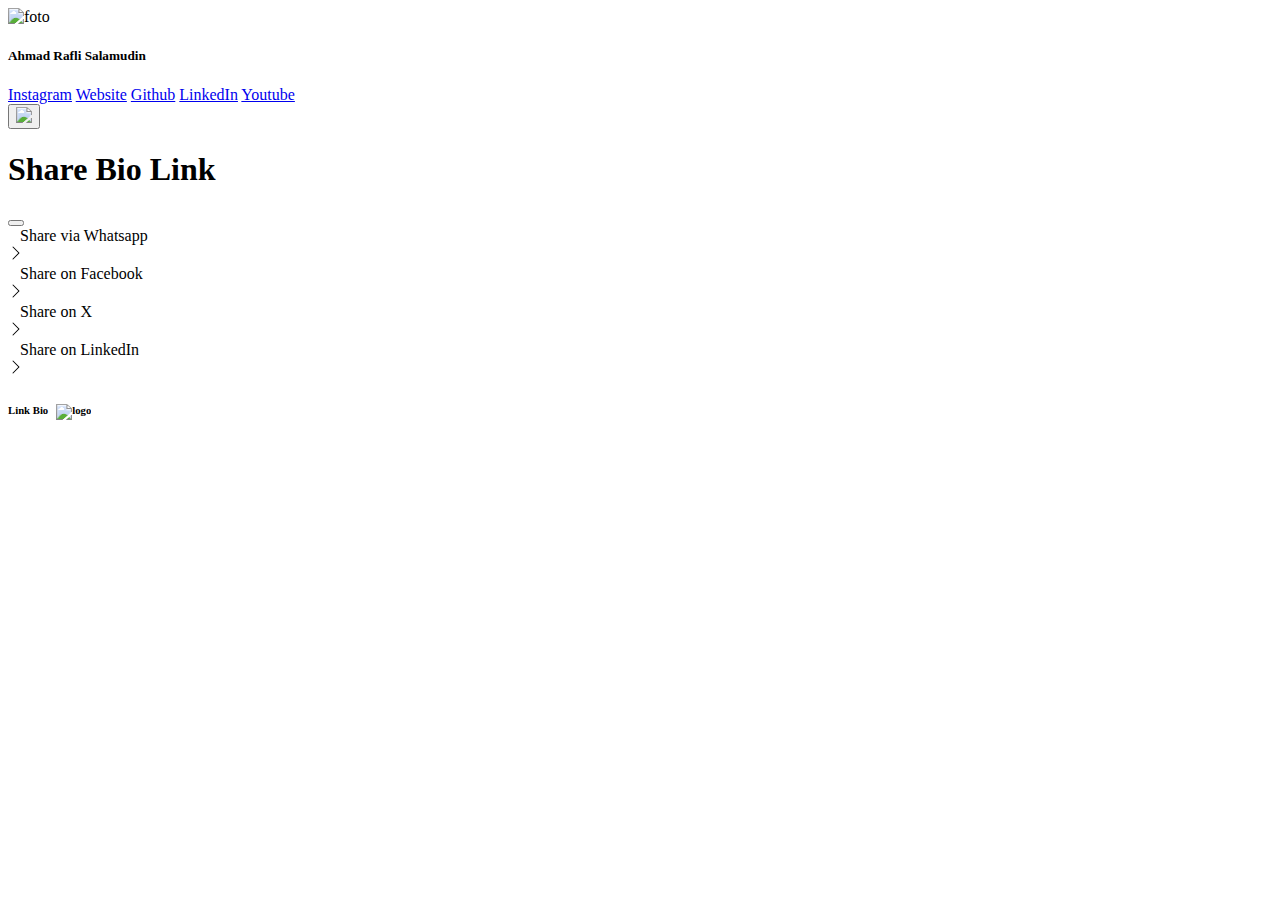
==== ahmad-rafli-salamudin/index.html @ 9e76fdd6 "deploy vercel" ====
<!DOCTYPE html>
<html lang="en">
  <head>
    <meta charset="utf-8" />
    <meta name="viewport" content="width=device-width, initial-scale=1" />
    <title>Ahmad Rafli Salamudin</title>
    <link rel="icon" href="img/foto.jpg" />
    <link href="https://cdn.jsdelivr.net/npm/bootstrap@5.3.2/dist/css/bootstrap.min.css" rel="stylesheet" integrity="sha384-T3c6CoIi6uLrA9TneNEoa7RxnatzjcDSCmG1MXxSR1GAsXEV/Dwwykc2MPK8M2HN" crossorigin="anonymous" />
    <link rel="stylesheet" href="style.css" />
  </head>
  <body>
    <section class="bg min-vh-100">
      <div class="container text-center">
        <img src="img/foto.jpg" alt="foto" class="foto mt-5" />
        <div class="my-3 text-white">
          <h5>Ahmad Rafli Salamudin</h5>
          <h5 class="type"></h5>
        </div>
      </div>
      <div class="container text-center fw-semibold">
        <a href="https://instagram.com/rafli_salamudin" class="link d-block link-underline link-underline-opacity-0 p-3 border rounded-pill mb-3">Instagram</a>
        <a href="https://raflisalamudin.github.io" class="link d-block link-underline link-underline-opacity-0 p-3 border rounded-pill mb-3">Website</a>
        <a href="https://github.com/raflisalamudin" class="link d-block link-underline link-underline-opacity-0 p-3 border rounded-pill mb-3">Github</a>
        <a href="https://www.linkedin.com/in/ahmad-rafli-salamudin-720684224" class="link d-block link-underline link-underline-opacity-0 p-3 border rounded-pill mb-3">LinkedIn</a>
        <a href="https://www.youtube.com/@withapli" class="link d-block link-underline link-underline-opacity-0 p-3 border rounded-pill mb-3">Youtube</a>
      </div>

      <!-- share modal start -->
      <!-- Button trigger modal -->
      <button type="button" class="share-btn btn btn-light rounded-circle" data-bs-toggle="modal" data-bs-target="#exampleModal"><img src="../assets/img/share-fill.svg" /></button>

      <!-- Modal -->
      <div class="modal fade" id="exampleModal" tabindex="-1" aria-labelledby="exampleModalLabel" aria-hidden="true">
        <div class="modal-dialog modal-dialog-centered">
          <div class="modal-content">
            <div class="modal-header">
              <h1 class="modal-title fs-5" id="exampleModalLabel">Share Bio Link</h1>
              <button type="button" class="btn-close" data-bs-dismiss="modal" aria-label="Close"></button>
            </div>
            <div class="modal-body">
              <div class="share-link d-flex justify-content-between p-3 fw-semibold rounded" data-sharer="whatsapp" data-title="Kunjungi bio link saya" data-url="https://bio-lnk.vercel.app/ahmad-rafli-salamudin/">
                <div><img src="../assets/img/whatsapp.svg" alt="" /> &nbsp; Share via Whatsapp</div>
                <div>
                  <svg xmlns="http://www.w3.org/2000/svg" width="16" height="16" fill="currentColor" class="bi bi-chevron-right" viewBox="0 0 16 16">
                    <path fill-rule="evenodd" d="M4.646 1.646a.5.5 0 0 1 .708 0l6 6a.5.5 0 0 1 0 .708l-6 6a.5.5 0 0 1-.708-.708L10.293 8 4.646 2.354a.5.5 0 0 1 0-.708z" />
                  </svg>
                </div>
              </div>
              <div class="share-link d-flex justify-content-between p-3 fw-semibold rounded" data-sharer="facebook" data-hashtag="myLink" data-url="https://bio-lnk.vercel.app/ahmad-rafli-salamudin/">
                <div><img src="../assets/img/facebook.svg" alt="" /> &nbsp; Share on Facebook</div>
                <div>
                  <svg xmlns="http://www.w3.org/2000/svg" width="16" height="16" fill="currentColor" class="bi bi-chevron-right" viewBox="0 0 16 16">
                    <path fill-rule="evenodd" d="M4.646 1.646a.5.5 0 0 1 .708 0l6 6a.5.5 0 0 1 0 .708l-6 6a.5.5 0 0 1-.708-.708L10.293 8 4.646 2.354a.5.5 0 0 1 0-.708z" />
                  </svg>
                </div>
              </div>
              <div class="share-link d-flex justify-content-between p-3 fw-semibold rounded" data-sharer="twitter" data-title="Kunjungi bio link saya" data-hashtags="my link" data-url="https://bio-lnk.vercel.app/ahmad-rafli-salamudin/">
                <div><img src="../assets/img/twitter-x.svg" alt="" /> &nbsp; Share on X</div>
                <div>
                  <svg xmlns="http://www.w3.org/2000/svg" width="16" height="16" fill="currentColor" class="bi bi-chevron-right" viewBox="0 0 16 16">
                    <path fill-rule="evenodd" d="M4.646 1.646a.5.5 0 0 1 .708 0l6 6a.5.5 0 0 1 0 .708l-6 6a.5.5 0 0 1-.708-.708L10.293 8 4.646 2.354a.5.5 0 0 1 0-.708z" />
                  </svg>
                </div>
              </div>
              <div class="share-link d-flex justify-content-between p-3 fw-semibold rounded" data-sharer="linkedin" data-url="https://bio-lnk.vercel.app/ahmad-rafli-salamudin/">
                <div><img src="../assets/img/linkedin.svg" alt="" /> &nbsp; Share on LinkedIn</div>
                <div>
                  <svg xmlns="http://www.w3.org/2000/svg" width="16" height="16" fill="currentColor" class="bi bi-chevron-right" viewBox="0 0 16 16">
                    <path fill-rule="evenodd" d="M4.646 1.646a.5.5 0 0 1 .708 0l6 6a.5.5 0 0 1 0 .708l-6 6a.5.5 0 0 1-.708-.708L10.293 8 4.646 2.354a.5.5 0 0 1 0-.708z" />
                  </svg>
                </div>
              </div>
            </div>
          </div>
        </div>
      </div>
      <!-- share modal end -->

      <footer class="container text-center text-white mt-5 pb-3">
        <h6>Link Bio &nbsp; <img src="../assets/img/logo.png" alt="logo" width="20" /></h6>
      </footer>
    </section>

    <script src="https://cdn.jsdelivr.net/npm/bootstrap@5.3.2/dist/js/bootstrap.bundle.min.js" integrity="sha384-C6RzsynM9kWDrMNeT87bh95OGNyZPhcTNXj1NW7RuBCsyN/o0jlpcV8Qyq46cDfL" crossorigin="anonymous"></script>
    <script src="https://unpkg.com/typeit@8.7.1/dist/index.umd.js"></script>
    <script src="https://cdn.jsdelivr.net/npm/sharer.js@latest/sharer.min.js"></script>

    <script src="main.js"></script>
  </body>
</html>
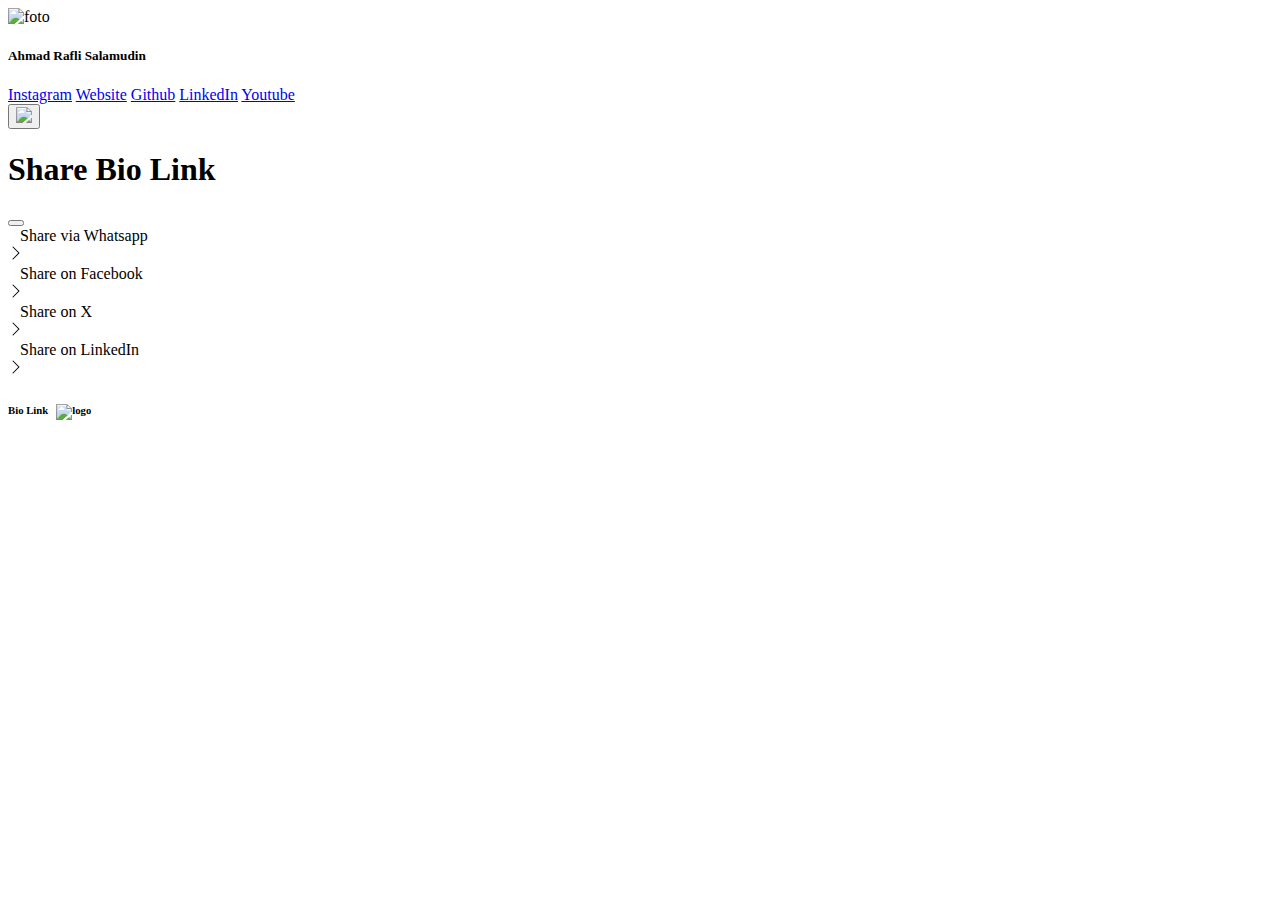
==== commit 94ab2b80: "new caitlinhalderman" ====
--- a/ahmad-rafli-salamudin/index.html
+++ b/ahmad-rafli-salamudin/index.html
@@ -3,8 +3,8 @@
   <head>
     <meta charset="utf-8" />
     <meta name="viewport" content="width=device-width, initial-scale=1" />
+    <link rel="icon" href="img/foto.jpg" />
     <title>Ahmad Rafli Salamudin</title>
-    <link rel="icon" href="img/foto.jpg" />
     <link href="https://cdn.jsdelivr.net/npm/bootstrap@5.3.2/dist/css/bootstrap.min.css" rel="stylesheet" integrity="sha384-T3c6CoIi6uLrA9TneNEoa7RxnatzjcDSCmG1MXxSR1GAsXEV/Dwwykc2MPK8M2HN" crossorigin="anonymous" />
     <link rel="stylesheet" href="style.css" />
   </head>
@@ -46,7 +46,7 @@
                   </svg>
                 </div>
               </div>
-              <div class="share-link d-flex justify-content-between p-3 fw-semibold rounded" data-sharer="facebook" data-hashtag="myLink" data-url="https://bio-lnk.vercel.app/ahmad-rafli-salamudin/">
+              <div class="share-link d-flex justify-content-between p-3 fw-semibold rounded" data-sharer="facebook" data-hashtag="BioLink" data-url="https://bio-lnk.vercel.app/ahmad-rafli-salamudin/">
                 <div><img src="../assets/img/facebook.svg" alt="" /> &nbsp; Share on Facebook</div>
                 <div>
                   <svg xmlns="http://www.w3.org/2000/svg" width="16" height="16" fill="currentColor" class="bi bi-chevron-right" viewBox="0 0 16 16">
@@ -54,7 +54,7 @@
                   </svg>
                 </div>
               </div>
-              <div class="share-link d-flex justify-content-between p-3 fw-semibold rounded" data-sharer="twitter" data-title="Kunjungi bio link saya" data-hashtags="my link" data-url="https://bio-lnk.vercel.app/ahmad-rafli-salamudin/">
+              <div class="share-link d-flex justify-content-between p-3 fw-semibold rounded" data-sharer="twitter" data-title="Kunjungi bio link saya" data-hashtags="bio link" data-url="https://bio-lnk.vercel.app/ahmad-rafli-salamudin/">
                 <div><img src="../assets/img/twitter-x.svg" alt="" /> &nbsp; Share on X</div>
                 <div>
                   <svg xmlns="http://www.w3.org/2000/svg" width="16" height="16" fill="currentColor" class="bi bi-chevron-right" viewBox="0 0 16 16">
@@ -77,7 +77,7 @@
       <!-- share modal end -->
 
       <footer class="container text-center text-white mt-5 pb-3">
-        <h6>Link Bio &nbsp; <img src="../assets/img/logo.png" alt="logo" width="20" /></h6>
+        <h6>Bio Link &nbsp; <img src="../assets/img/logo.png" alt="logo" width="20" /></h6>
       </footer>
     </section>
 
